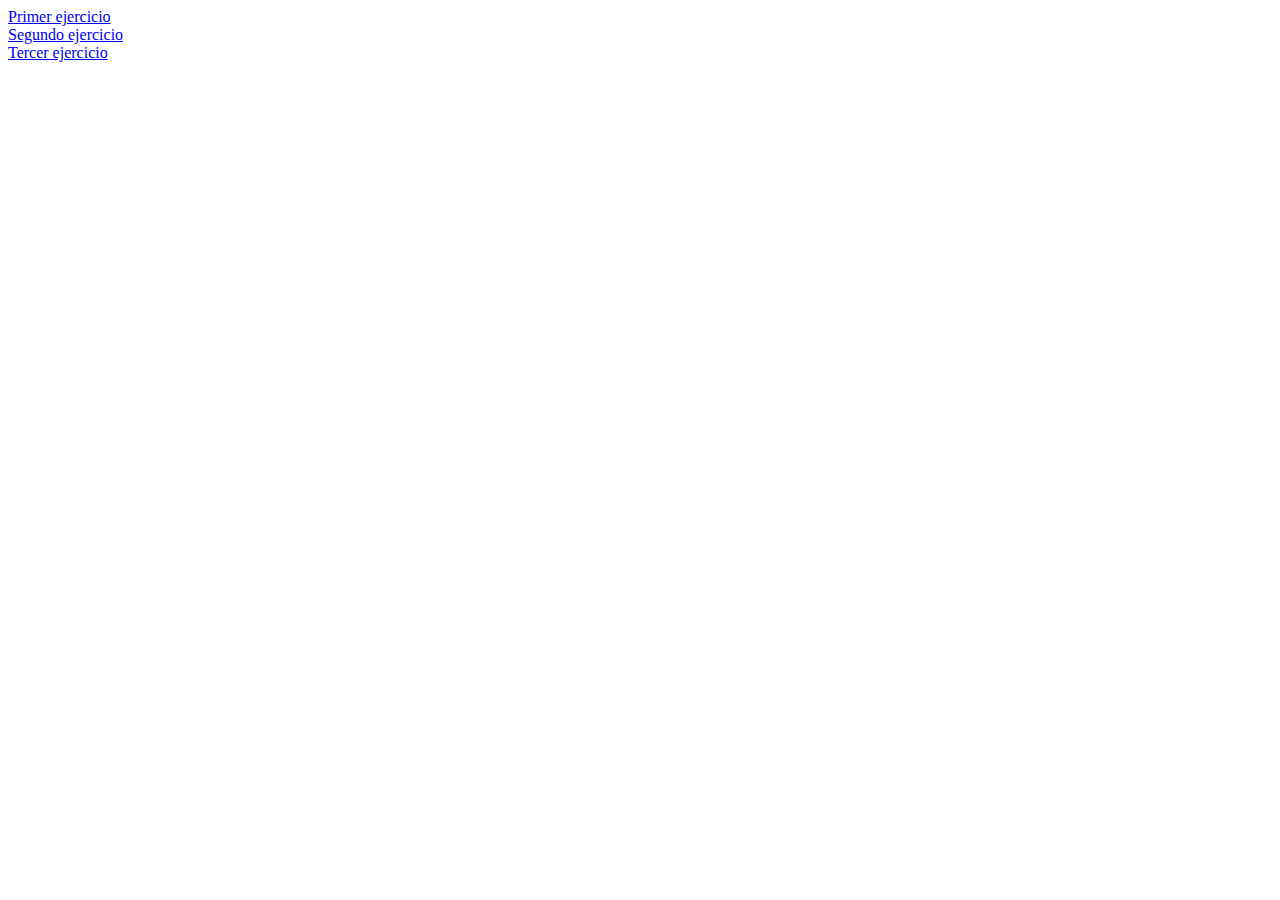
==== index.html @ 978552f4 "Diseño de banderas del sprint2-ejercicios prácticos" ====
<!DOCTYPE html>
<html>
  <head>
    <meta charset="utf-8">
    <title>banderas Sprint 2</title>
  </head>
  <body>
    <div><a href="views/primerEjercicio/primer-ejercicio.html">Primer ejercicio</a></div>
    <div><a href="views/segundoEjercicio/segundo-ejercicio.html">Segundo ejercicio</a></div>
    <div><a href="views/tercer-ejercicio/tercer-ejercicio.html">Tercer ejercicio</a></div>
    </div>
  </body>
</html>
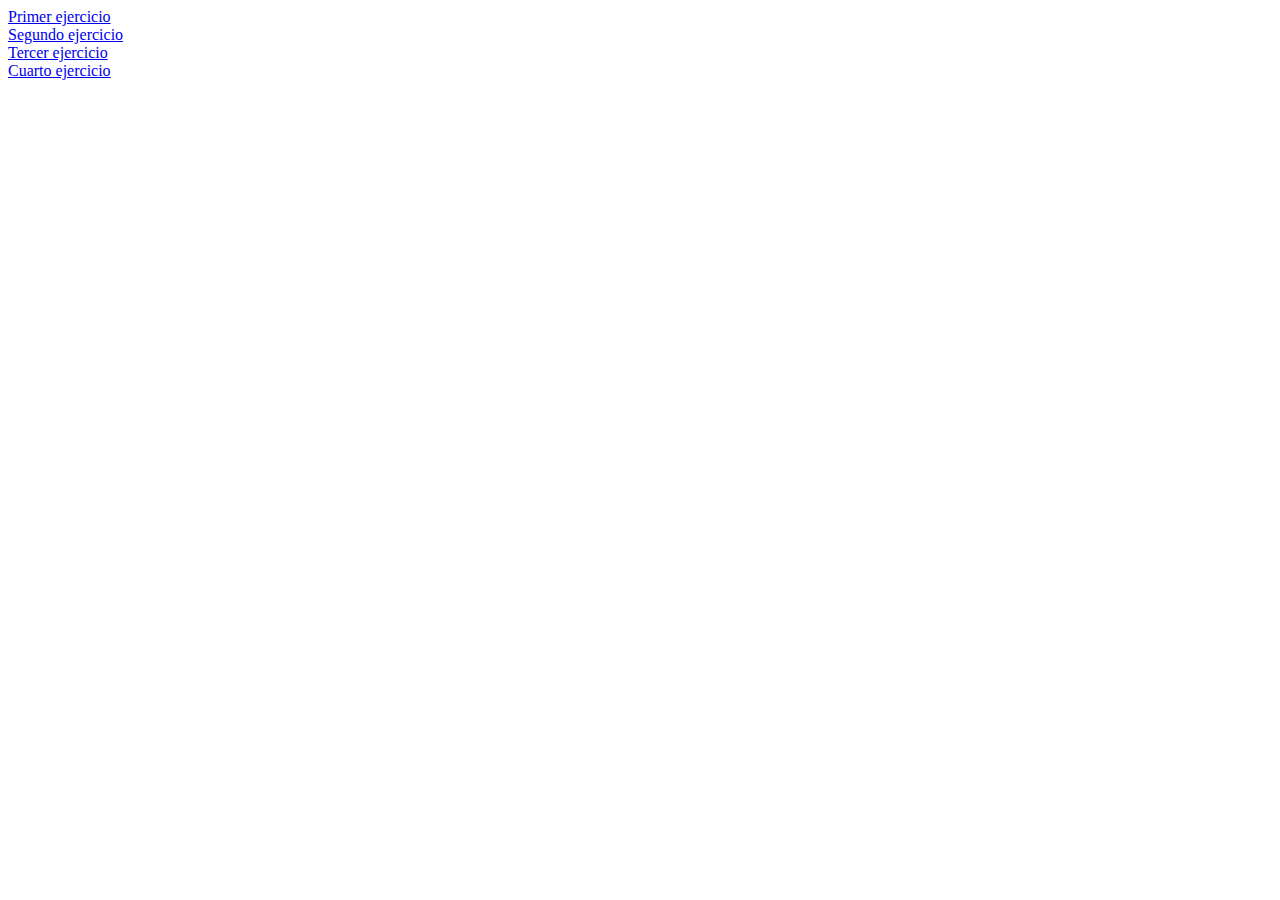
==== commit 09490034: "Creando el ejercicio 4 de banderas Sprint 2" ====
--- a/index.html
+++ b/index.html
@@ -8,6 +8,7 @@
     <div><a href="views/primerEjercicio/primer-ejercicio.html">Primer ejercicio</a></div>
     <div><a href="views/segundoEjercicio/segundo-ejercicio.html">Segundo ejercicio</a></div>
     <div><a href="views/tercer-ejercicio/tercer-ejercicio.html">Tercer ejercicio</a></div>
+    <div><a href="views/cuartoEjercicio/tercer-ejercicio.html">Cuarto ejercicio</a></div>
     </div>
   </body>
 </html>
